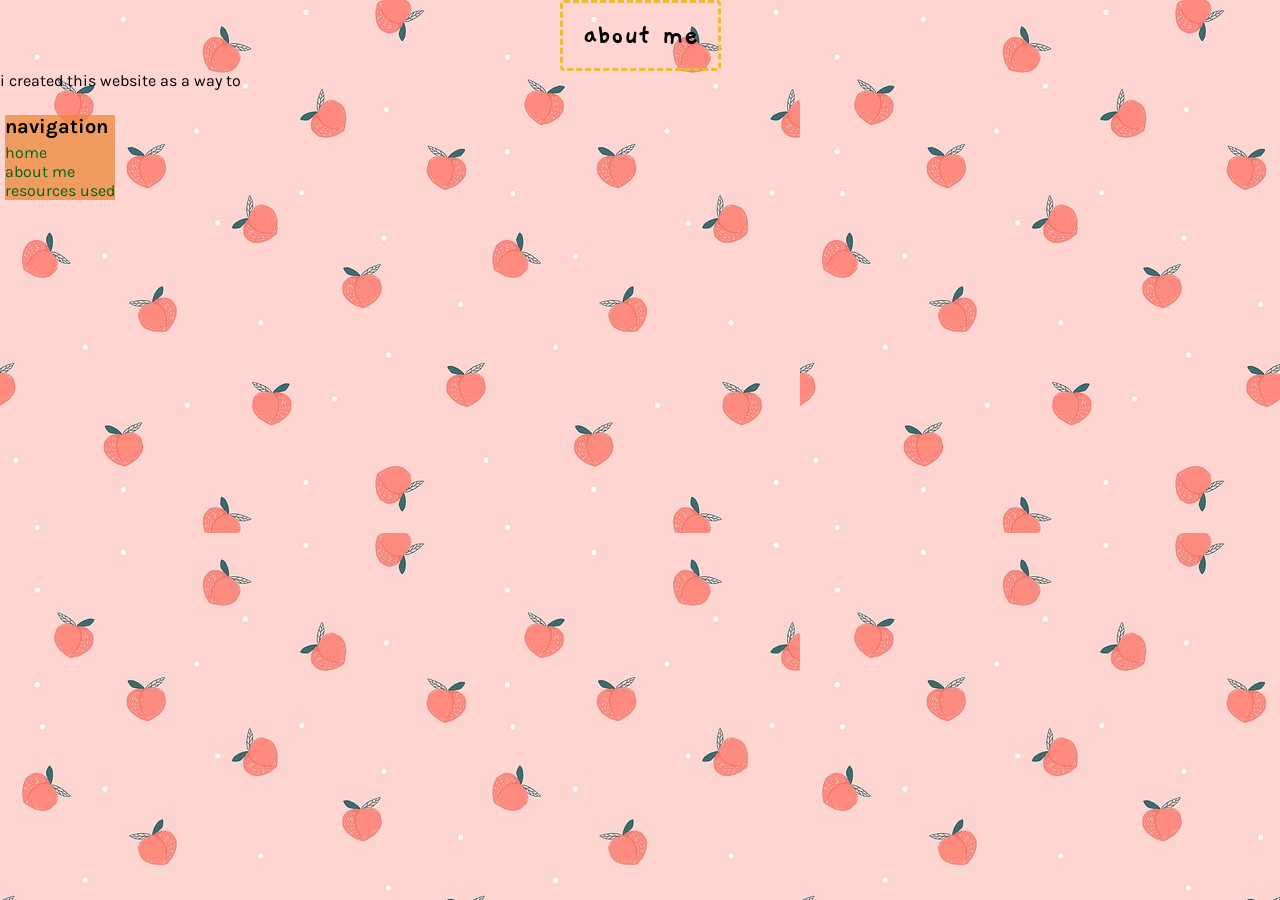
==== about-me.html @ afd354cf "beginning to add sidebar back and move things around" ====
<!DOCTYPE html>
<html lang="en">
<head>
    <meta charset="UTF-8">
    <meta name="viewport" content="width=device-width, initial-scale=1.0">
    <title>about me!</title>

    <link href="https://fonts.googleapis.com/css2?family=Roboto:ital,wght@0,100..900;1,100..900&family=Space+Mono:ital,wght@0,400;0,700;1,400;1,700&display=swap" rel="stylesheet">
    <link href="https://fonts.googleapis.com/css2?family=Gaegu&family=Roboto:ital,wght@0,100..900;1,100..900&family=Space+Mono:ital,wght@0,400;0,700;1,400;1,700&display=swap" rel="stylesheet">
    <link href="https://fonts.googleapis.com/css2?family=Asap:ital,wght@0,100..900;1,100..900&family=Karla:ital,wght@0,200..800;1,200..800&display=swap" rel="stylesheet">

    <link rel="stylesheet" href="styles/general.css">
    <link rel="stylesheet" href="styles/sidebar.css">
    <link rel="stylesheet" href="styles/main-info.css">

</head>
<body>
    <div class="sidebar">
        <p class="sidebar-heading">
            navigation
        </p>
        <a href="index.html">
            <p>home</p>
        </a>
        <a href="about-me.html">
            <p>about me</p>
        </a>
        <a href="resources-used.html">
            <p>resources used</p>
        </a>
    </div>

    <div class="heading-container">
        <div class="heading">
            <p>about me</p>
        </div>
    </div>

    <p>
        i created this website as a way to 
    </p>
</body>
</html>
---- styles/general.css ----
body{
    font-family: Karla, sans-serif;
    /* background-color: rgb(231, 198, 198); */
    background-image: url('/images/peach-background.jpg');
    background-color: rgba(0, 0, 0, 0.5);
    margin: 0;
}
p{
    margin: 0;
}

.to-do{
    font-family: 'Space Mono';
    position: absolute;
    bottom: 4px;
    padding-right: 15px;
    display: inline-block;
    background-color: rgba(216, 90, 216, 0.8);
    width: 12%;
    overflow-wrap: break-word;
    border-radius: 8px;
}

@media (max-width: 900px){
    .to-do{
        position: relative;
        width: 50%;
        margin-left: 25%;
    }

}

.divider{ 
    text-align: center; 
    font-weight: 700;
    margin: 10px 0;
}

a{
    text-decoration: none;
    transition: color 0.5s;
}
a:link{
    color: rgb(5, 98, 22);
}

a:visited{
    color: rgb(5, 98, 22);
}

a:hover{
    color: rgb(11, 96, 133);
    text-decoration: underline;
}

a:active{
    color: green;
}
---- styles/sidebar.css ----
.sidebar{
    position: absolute;
    background: rgba(236, 133, 49, 0.7);
    left: 5px;
    top: 0;
}

.sidebar{
    top: 115px;
}

.sidebar-heading{
    font-size: 20px;
    font-weight: 700;
    margin-bottom: 5px;
}
---- styles/main-info.css ----
.heading{ 
    display: inline-block;
    /* font-family: Verdana, Geneva, Tahoma, sans-serif; */
    font-family: "Gaegu", sans-serif;
    line-height: 5px;
    font-weight: 700;
    font-size: 30px;
    border: 3px dashed rgb(237, 188, 54);

    border-radius: 4px;
    padding: 30px 20px;
}
.heading-container{
    text-align: center;
}

.info-grid{
    display: grid;
    justify-content: center;
    grid-template-columns: 400px 400px;
    gap: 20px;
}

@media (max-width: 900px){
    .info-grid{
        grid-template-columns: 400px;
    }
}

.highlight{
    font-weight: 700; /* maybe not working with this font */
    color: rgb(6, 158, 143);
}

.animanga-section,
.bl-section,
.socials-section,
.general-bio{
    width: 100%;
    font-size: 24px;
    display: inline-block;
    vertical-align: top;
    border-radius: 7px;
}

.general-bio{
    background-color: rgba(156, 218, 238, 0.7);
    grid-column: 1 / 3; /* take up both columns */
}


.animanga-section{
    background-color: rgba(248, 129, 69, 0.7);
    text-align: center;
}

.guangshi-delulu{
    width: 50%;

}
.bl-section{
    background-color: rgba(226, 150, 63, 0.7);
    text-align: center;
}

.hirakagi-gif{
    width: 300px;
    display: block;
    margin: 0 auto;
}

.socials-section{
    background-color: rgba(79, 170, 79, 0.7);
}

.socials-section ul{
    margin-left: 70px;
}

.subsection{
    text-align: center;
    font-weight: 700;
    text-decoration: underline;
    margin: 6px 0;
    font-size: 30px;
}

.inside-sections{
    font-size: 20px;
    margin-bottom: 15px;
}
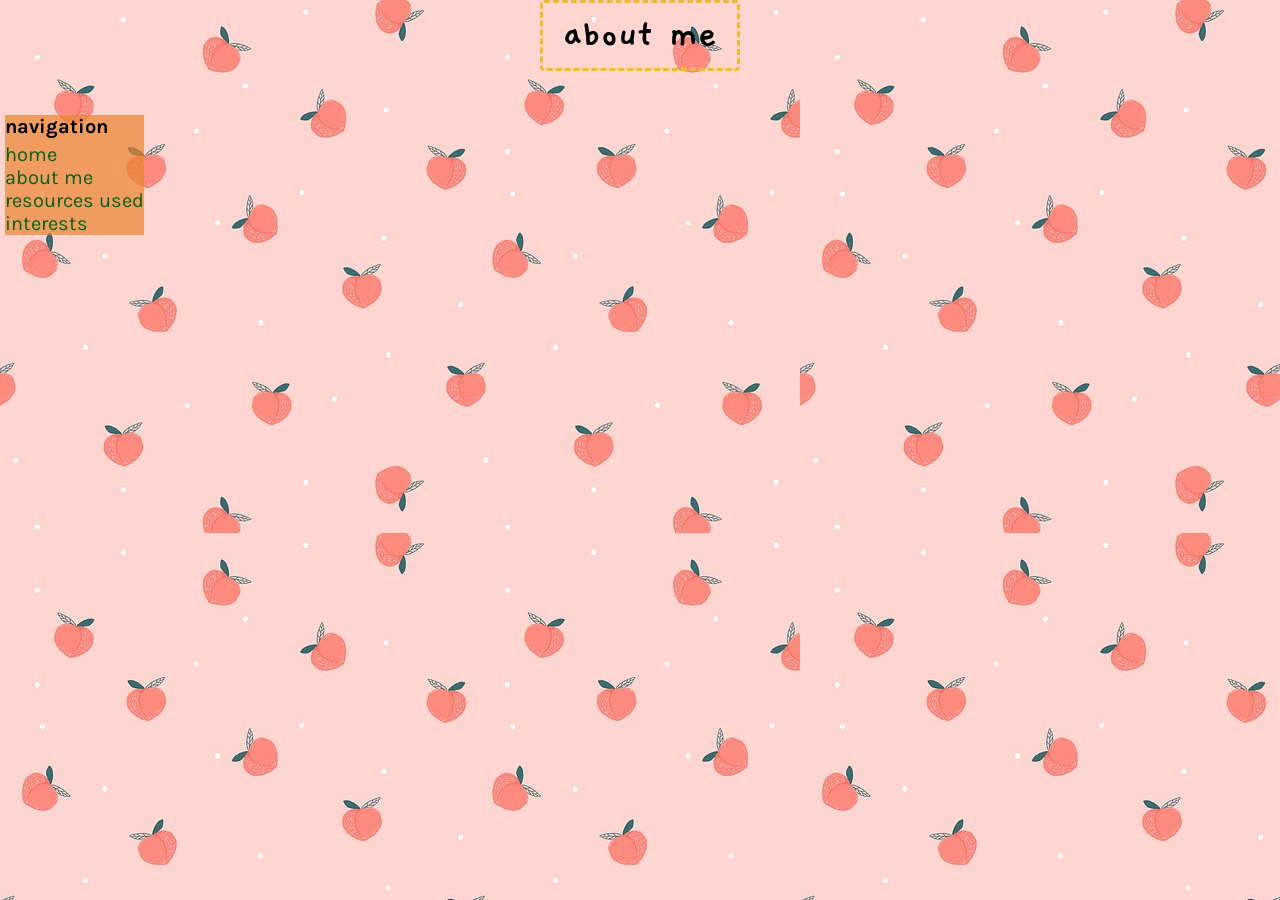
==== commit 8a0edfd3: "good stopping point for today lol mae some new pages polished up main page added a to-do list for co" ====
--- a/about-me.html
+++ b/about-me.html
@@ -19,7 +19,8 @@
         <p class="sidebar-heading">
             navigation
         </p>
-        <a href="index.html">
+        
+        <a href="#">
             <p>home</p>
         </a>
         <a href="about-me.html">
@@ -28,16 +29,19 @@
         <a href="resources-used.html">
             <p>resources used</p>
         </a>
+        <a href="interests.html">
+            <p>interests</p>
+        </a>
     </div>
-
     <div class="heading-container">
         <div class="heading">
             <p>about me</p>
         </div>
     </div>
-
-    <p>
-        i created this website as a way to 
-    </p>
+    <div class="about-me">
+        <p>
+            
+        </p>
+    </div>
 </body>
 </html>
--- a/styles/general.css
+++ b/styles/general.css
@@ -1,5 +1,6 @@
 body{
     font-family: Karla, sans-serif;
+    font-size: 20px;
     /* background-color: rgb(231, 198, 198); */
     background-image: url('/images/peach-background.jpg');
     background-color: rgba(0, 0, 0, 0.5);
@@ -7,6 +8,29 @@
 }
 p{
     margin: 0;
+}
+
+.heading{ 
+    display: inline-block;
+    /* font-family: Verdana, Geneva, Tahoma, sans-serif; */
+    font-family: "Gaegu", sans-serif;
+    font-size: 40px;
+    font-weight: 700;
+    line-height: 5px;
+    border: 3px dashed rgb(237, 188, 54);
+
+    border-radius: 4px;
+    padding: 30px 20px;
+    margin-bottom: 10px;
+}
+.heading-container{
+    text-align: center;
+}
+
+.divider{ 
+    text-align: center; 
+    font-weight: 700;
+    margin-bottom: 10px;
 }
 
 .to-do{
@@ -19,6 +43,7 @@
     width: 12%;
     overflow-wrap: break-word;
     border-radius: 8px;
+    font-size: 16px;
 }
 
 @media (max-width: 900px){
@@ -28,12 +53,6 @@
         margin-left: 25%;
     }
 
-}
-
-.divider{ 
-    text-align: center; 
-    font-weight: 700;
-    margin: 10px 0;
 }
 
 a{
--- a/styles/sidebar.css
+++ b/styles/sidebar.css
@@ -5,6 +5,7 @@
     top: 0;
 }
 
+/* this is on purpose lol */
 .sidebar{
     top: 115px;
 }
--- a/styles/main-info.css
+++ b/styles/main-info.css
@@ -1,19 +1,14 @@
-.heading{ 
-    display: inline-block;
-    /* font-family: Verdana, Geneva, Tahoma, sans-serif; */
-    font-family: "Gaegu", sans-serif;
-    line-height: 5px;
-    font-weight: 700;
-    font-size: 30px;
-    border: 3px dashed rgb(237, 188, 54);
-
-    border-radius: 4px;
-    padding: 30px 20px;
-}
-.heading-container{
-    text-align: center;
+.main-page-layout-wrapper{
+    display: grid;
+    grid-template-columns: 1fr 400px;
 }
 
+.main-page-layout{
+    display: grid;
+    justify-content: center;
+    grid-template-columns: 400px;
+    gap: 20px;
+}
 .info-grid{
     display: grid;
     justify-content: center;
@@ -35,7 +30,7 @@
 .animanga-section,
 .bl-section,
 .socials-section,
-.general-bio{
+.general-bio-section{
     width: 100%;
     font-size: 24px;
     display: inline-block;
@@ -43,11 +38,16 @@
     border-radius: 7px;
 }
 
-.general-bio{
+.general-bio-section{
     background-color: rgba(156, 218, 238, 0.7);
-    grid-column: 1 / 3; /* take up both columns */
+}
+.socials-section{
+    background-color: rgba(79, 170, 79, 0.7);
 }
 
+.socials-section ul{
+    margin-left: 70px;
+}
 
 .animanga-section{
     background-color: rgba(248, 129, 69, 0.7);
@@ -69,23 +69,21 @@
     margin: 0 auto;
 }
 
-.socials-section{
-    background-color: rgba(79, 170, 79, 0.7);
+
+.section-heading{
+    text-align: center;
+    font-weight: 500;
+    margin: 6px 0;
+    font-size: 25px;
 }
 
-.socials-section ul{
-    margin-left: 70px;
+.section-content{
+    font-size: 18px;
+    margin-bottom: 15px;
 }
 
-.subsection{
-    text-align: center;
-    font-weight: 700;
-    text-decoration: underline;
-    margin: 6px 0;
-    font-size: 30px;
+
+.interests-desc{
+    background-color: rgb(253, 233, 233);
+    grid-column: 1 / 3;
 }
-
-.inside-sections{
-    font-size: 20px;
-    margin-bottom: 15px;
-}
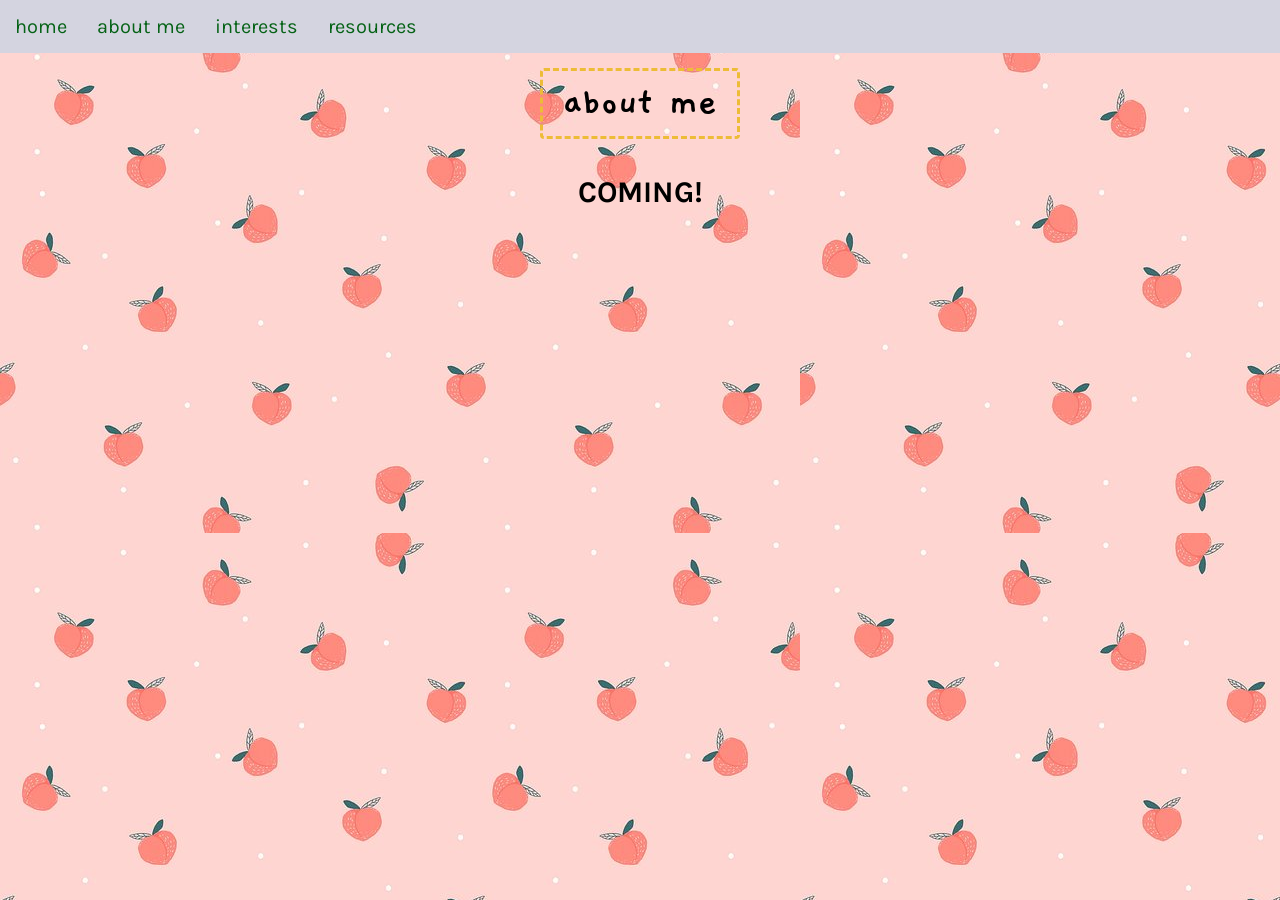
==== commit 8912005a: "move navbar from side to top" ====
--- a/about-me.html
+++ b/about-me.html
@@ -10,34 +10,32 @@
     <link href="https://fonts.googleapis.com/css2?family=Asap:ital,wght@0,100..900;1,100..900&family=Karla:ital,wght@0,200..800;1,200..800&display=swap" rel="stylesheet">
 
     <link rel="stylesheet" href="styles/general.css">
-    <link rel="stylesheet" href="styles/sidebar.css">
+    <link rel="stylesheet" href="styles/navbar.css">
     <link rel="stylesheet" href="styles/main-info.css">
 
+    <style>
+        h2{
+            text-align: center;
+        }
+    </style>
 </head>
 <body>
-    <div class="sidebar">
-        <p class="sidebar-heading">
-            navigation
-        </p>
-        
-        <a href="#">
-            <p>home</p>
-        </a>
-        <a href="about-me.html">
-            <p>about me</p>
-        </a>
-        <a href="resources-used.html">
-            <p>resources used</p>
-        </a>
-        <a href="interests.html">
-            <p>interests</p>
-        </a>
-    </div>
+    <nav class="navbar">
+        <ul>
+            <li><a href="index.html">home</a></li>
+            <li><a href="about-me.html">about me</a></li>
+            <li><a href="interests.html">interests</a></li>
+            <li><a href="resources-used.html">resources</a></li>
+        </ul>
+    </nav>
+
     <div class="heading-container">
         <div class="heading">
             <p>about me</p>
         </div>
     </div>
+
+    <h2>COMING!</h2>
     <div class="about-me">
         <p>
             
--- a/styles/general.css
+++ b/styles/general.css
@@ -1,9 +1,9 @@
 body{
     font-family: Karla, sans-serif;
     font-size: 20px;
-    /* background-color: rgb(231, 198, 198); */
+    
+    background-color: rgba(220, 140, 234, 0.259);
     background-image: url('/images/peach-background.jpg');
-    background-color: rgba(0, 0, 0, 0.5);
     margin: 0;
 }
 p{
@@ -27,6 +27,7 @@
     text-align: center;
 }
 
+
 .divider{ 
     text-align: center; 
     font-weight: 700;
@@ -40,10 +41,11 @@
     padding-right: 15px;
     display: inline-block;
     background-color: rgba(216, 90, 216, 0.8);
-    width: 12%;
+    width: 30%;
     overflow-wrap: break-word;
     border-radius: 8px;
     font-size: 16px;
+    max-height: 40%;
 }
 
 @media (max-width: 900px){
--- a/styles/navbar.css
+++ b/styles/navbar.css
@@ -0,0 +1,41 @@
+/* .navbar{
+    position: absolute;
+    background: rgba(236, 133, 49, 0.7);
+    left: 5px;
+    top: 0;
+} */
+
+
+.navbar{
+    margin-bottom: 15px;
+}
+
+.navbar ul{
+    list-style-type: none;
+    padding: 0;
+    margin: 0;
+    overflow: hidden;
+    background-color: rgb(212, 212, 224);
+}
+
+.navbar li{
+    float: left;
+}
+.navbar a{
+    display: block;
+    text-align: center;
+    padding: 15px;
+}
+/* .navbar-heading{
+    font-size: 20px;
+    font-weight: 700;
+    margin-bottom: 5px;
+} */
+
+/* @media (max-width: 900px){
+    .navbar{
+        position: absolute;
+        width: 90%;
+        top: 0;
+    }
+} */
--- a/styles/main-info.css
+++ b/styles/main-info.css
@@ -1,14 +1,27 @@
-.main-page-layout-wrapper{
+/* @view-transition{
+    navigation: auto;
+}
+::view-transition-group(root){
+    animation-duration: 1s;
+} */
+
+/* .main-page-layout-wrapper{
     display: grid;
     grid-template-columns: 1fr 400px;
-}
+} */
 
+/* .full-page-layout{
+    display: grid;
+    grid-template-columns: 400px 1fr;
+    gap: 20px;
+} */
 .main-page-layout{
     display: grid;
     justify-content: center;
     grid-template-columns: 400px;
     gap: 20px;
 }
+
 .info-grid{
     display: grid;
     justify-content: center;
@@ -18,8 +31,14 @@
 
 @media (max-width: 900px){
     .info-grid{
-        grid-template-columns: 400px;
+        grid-template-columns: 1fr;
+        justify-content: center;
     }
+    .animanga-section,
+    .bl-section{
+        grid-column: 1 / 2;
+    }
+
 }
 
 .highlight{
@@ -49,6 +68,11 @@
     margin-left: 70px;
 }
 
+.interests-desc{
+    background-color: rgb(253, 233, 233);
+    grid-column: 1 / 3;
+
+}
 .animanga-section{
     background-color: rgba(248, 129, 69, 0.7);
     text-align: center;
@@ -64,9 +88,8 @@
 }
 
 .hirakagi-gif{
-    width: 300px;
-    display: block;
-    margin: 0 auto;
+    width: 60%;
+    margin-bottom: 5%;
 }
 
 
@@ -80,10 +103,4 @@
 .section-content{
     font-size: 18px;
     margin-bottom: 15px;
-}
-
-
-.interests-desc{
-    background-color: rgb(253, 233, 233);
-    grid-column: 1 / 3;
-}
+}
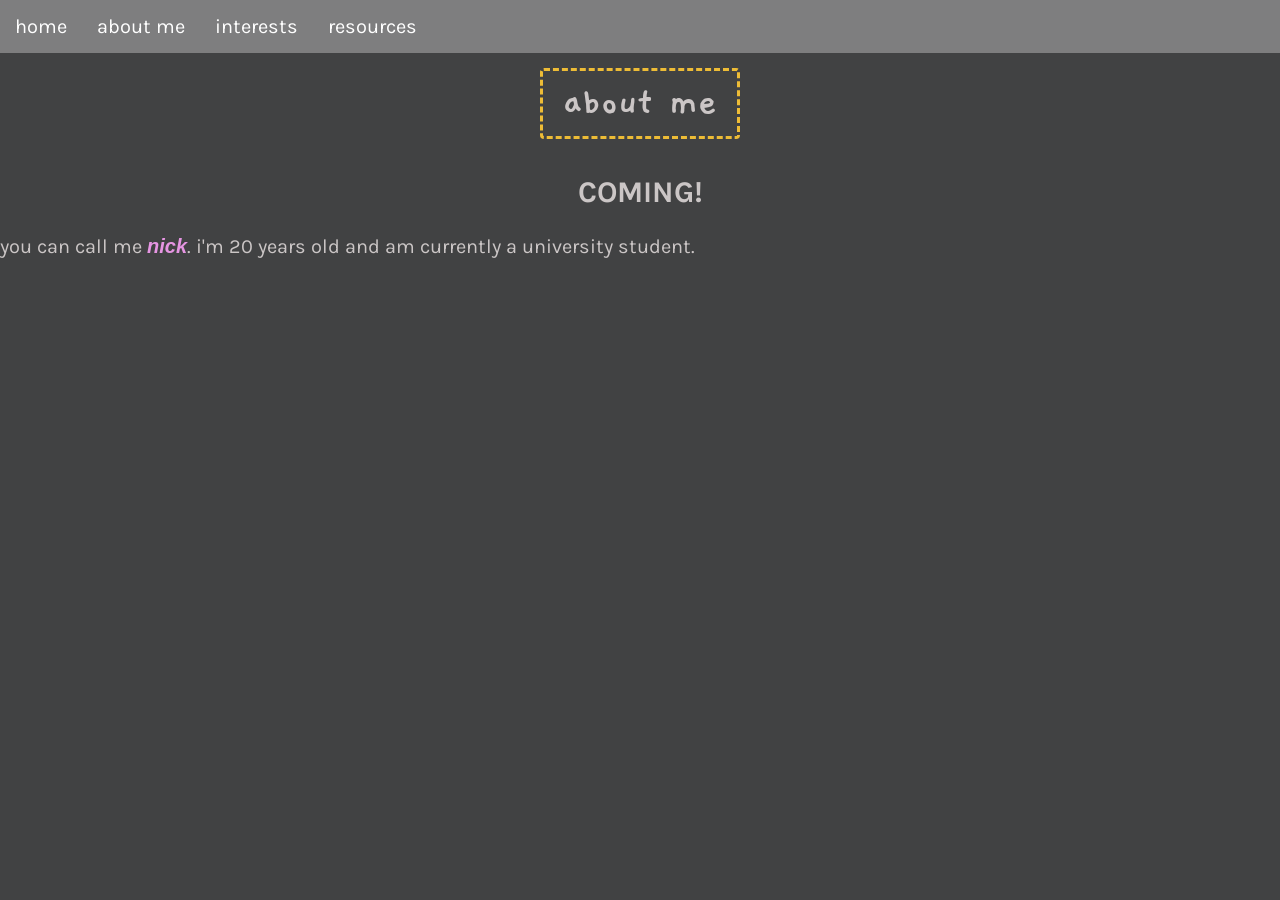
==== commit 7df7193c: "making progress! removed background image (kinda bad cropping and too bright) made theme a darker mo" ====
--- a/about-me.html
+++ b/about-me.html
@@ -38,7 +38,7 @@
     <h2>COMING!</h2>
     <div class="about-me">
         <p>
-            
+            you can call me <span class="highlight">nick</span>. i'm 20 years old and am currently a university student.
         </p>
     </div>
 </body>
--- a/styles/general.css
+++ b/styles/general.css
@@ -2,12 +2,35 @@
     font-family: Karla, sans-serif;
     font-size: 20px;
     
-    background-color: rgba(220, 140, 234, 0.259);
-    background-image: url('/images/peach-background.jpg');
+    color: rgb(203, 198, 198);
+    background-color: rgb(65, 66, 67);
+    /* background-color: rgb(220, 200, 223); */
+
+    /* background-image: url('/images/peach-background.jpg'); */
     margin: 0;
+
 }
 p{
     margin: 0;
+}
+
+ul.star-list li::marker{
+    content: "\2605   "; /* filled star */
+    font-size: 10px;
+}
+
+ul.star-list ul{
+    padding-left: 16px;
+    column-count: 1;
+}
+
+ul.star-list ul li::marker{
+    content: "\2606   "; /* empty star */
+    font-size: 9px;
+}
+
+li.break-before{
+    break-before: column;
 }
 
 .heading{ 
@@ -27,6 +50,11 @@
     text-align: center;
 }
 
+.highlight{
+    font-weight: 700; /* maybe not working with this font */
+    color: rgb(230, 149, 227);
+    font-style: italic;
+}
 
 .divider{ 
     text-align: center; 
@@ -43,10 +71,11 @@
     background-color: rgba(216, 90, 216, 0.8);
     width: 30%;
     overflow-wrap: break-word;
-    border-radius: 8px;
+    border-radius: 2px;
     font-size: 16px;
     max-height: 40%;
 }
+
 
 @media (max-width: 900px){
     .to-do{
@@ -62,11 +91,11 @@
     transition: color 0.5s;
 }
 a:link{
-    color: rgb(5, 98, 22);
+    color: rgb(224, 92, 224);
 }
 
 a:visited{
-    color: rgb(5, 98, 22);
+    color: rgb(224, 92, 224);
 }
 
 a:hover{
--- a/styles/navbar.css
+++ b/styles/navbar.css
@@ -15,7 +15,7 @@
     padding: 0;
     margin: 0;
     overflow: hidden;
-    background-color: rgb(212, 212, 224);
+    background-color: rgb(126, 126, 127);
 }
 
 .navbar li{
@@ -25,17 +25,23 @@
     display: block;
     text-align: center;
     padding: 15px;
+    color: white;
+    transition: background-color 0.3s;
 }
+
+.navbar a:hover{
+    background-color: rgb(117, 117, 117);
+    text-decoration: none;
+}
+
+
+.navbar a:active{
+    background-color: rgb(111, 110, 110);
+    text-decoration: none;
+}
+
 /* .navbar-heading{
     font-size: 20px;
     font-weight: 700;
     margin-bottom: 5px;
-} */
-
-/* @media (max-width: 900px){
-    .navbar{
-        position: absolute;
-        width: 90%;
-        top: 0;
-    }
 } */
--- a/styles/main-info.css
+++ b/styles/main-info.css
@@ -15,22 +15,22 @@
     grid-template-columns: 400px 1fr;
     gap: 20px;
 } */
-.main-page-layout{
+
+.main-page-layout,
+.interests-page-layout{
     display: grid;
     justify-content: center;
     grid-template-columns: 400px;
     gap: 20px;
 }
 
-.info-grid{
-    display: grid;
-    justify-content: center;
-    grid-template-columns: 400px 400px;
-    gap: 20px;
-}
 
 @media (max-width: 900px){
-    .info-grid{
+    .main-page-layout{
+        grid-template-columns: 1fr 1fr;
+        margin: 50px;
+    }
+    .interests-page-layout{
         grid-template-columns: 1fr;
         justify-content: center;
     }
@@ -38,60 +38,7 @@
     .bl-section{
         grid-column: 1 / 2;
     }
-
 }
-
-.highlight{
-    font-weight: 700; /* maybe not working with this font */
-    color: rgb(6, 158, 143);
-}
-
-.animanga-section,
-.bl-section,
-.socials-section,
-.general-bio-section{
-    width: 100%;
-    font-size: 24px;
-    display: inline-block;
-    vertical-align: top;
-    border-radius: 7px;
-}
-
-.general-bio-section{
-    background-color: rgba(156, 218, 238, 0.7);
-}
-.socials-section{
-    background-color: rgba(79, 170, 79, 0.7);
-}
-
-.socials-section ul{
-    margin-left: 70px;
-}
-
-.interests-desc{
-    background-color: rgb(253, 233, 233);
-    grid-column: 1 / 3;
-
-}
-.animanga-section{
-    background-color: rgba(248, 129, 69, 0.7);
-    text-align: center;
-}
-
-.guangshi-delulu{
-    width: 50%;
-
-}
-.bl-section{
-    background-color: rgba(226, 150, 63, 0.7);
-    text-align: center;
-}
-
-.hirakagi-gif{
-    width: 60%;
-    margin-bottom: 5%;
-}
-
 
 .section-heading{
     text-align: center;
@@ -103,4 +50,81 @@
 .section-content{
     font-size: 18px;
     margin-bottom: 15px;
-}+    overflow-wrap: break-word;
+}
+
+
+.animanga-section,
+.bl-section,
+.links-section,
+.general-bio-section,
+.sites-i-like-section,
+.interests-desc{
+    width: 100%;
+    font-size: 24px;
+    display: inline-block;
+    vertical-align: top;
+    border-radius: 5px;
+    border: 2px solid gray;
+    background-color: rgb(39, 39, 39);
+}
+
+.general-bio-section,
+.links-section{
+    /* background-color: rgba(156, 218, 238, 0.7); */
+    /* background-color: rgba(115, 139, 175, 0.54); */
+    padding: 15px 0 0 15px;
+    
+}
+.links-section ul{
+    margin-top: 0;
+}
+.links-section li::marker{
+    font-size: 10px;
+}
+
+.sites-i-like-section{
+    /* background-color: rgba(255, 192, 203, 0.7); */
+    /* background-color: rgb(142, 140, 140); */
+    padding: 0 4px 4px 4px;
+    position: absolute;
+    bottom: 0;
+    right: 3px;
+    width: 20%;
+}
+
+.sites-i-like-section .section-heading{
+    font-size: 20px;
+}
+
+
+.interests-desc{
+    background-color: rgb(107, 105, 105);
+
+}
+
+.interests-desc ul{
+    column-count: 2;
+}
+.animanga-section{
+    background-color: rgba(248, 129, 69, 0.7);
+}
+.animanga-section ul{
+    column-count: 2;
+}
+
+.guangshi-delulu{
+    width: 50%;
+    display: block;
+    margin: 0 auto;
+    margin-bottom: 5px;
+}
+.bl-section{
+    background-color: rgba(226, 150, 63, 0.7);
+    text-align: center;
+}
+
+.hirakagi-gif{
+    width: 60%;
+    margin-bottom: 5%;
+}
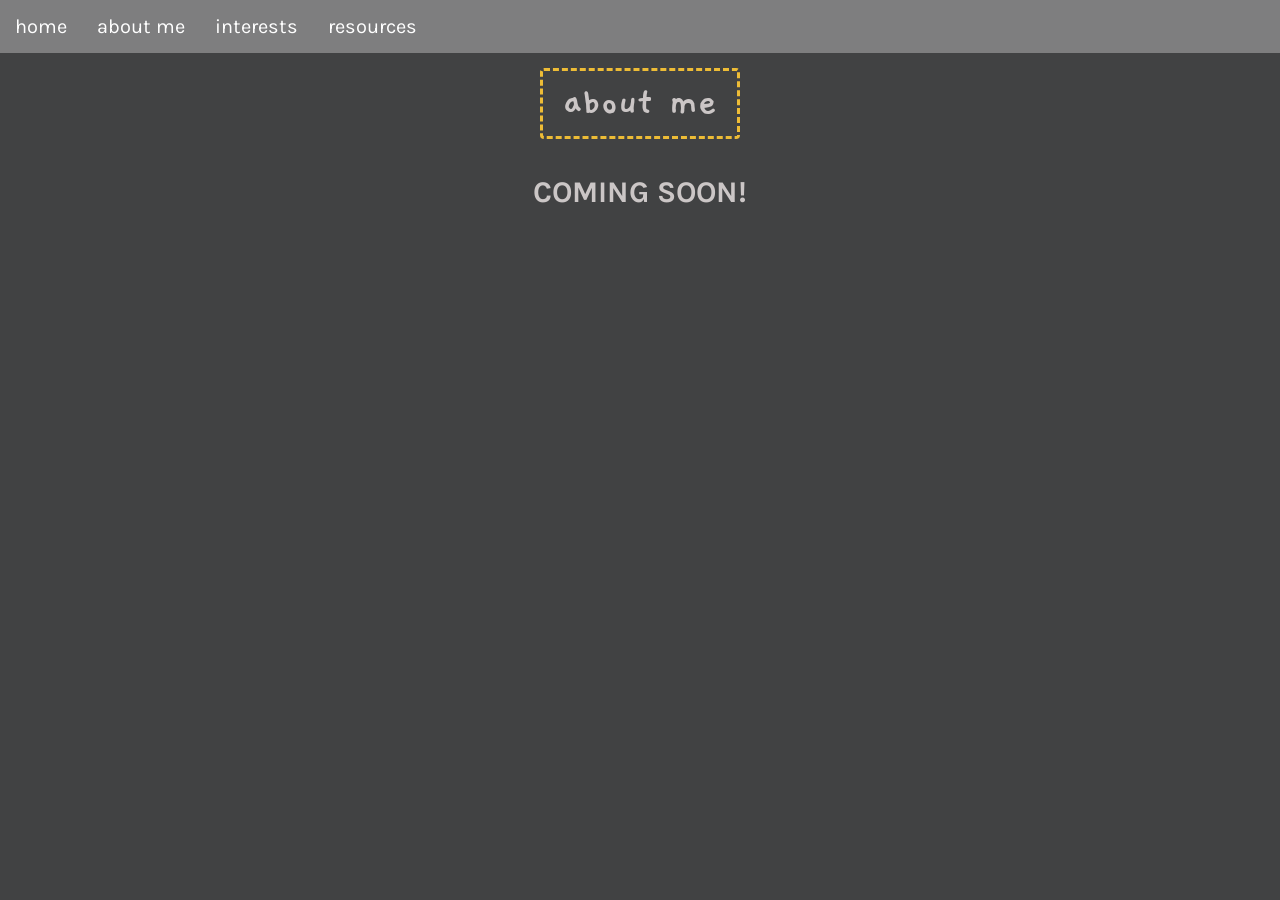
==== commit 8666efb2: "made files for interests moved animanga and BL to respective pages small tweaks to css" ====
--- a/about-me.html
+++ b/about-me.html
@@ -5,7 +5,6 @@
     <meta name="viewport" content="width=device-width, initial-scale=1.0">
     <title>about me!</title>
 
-    <link href="https://fonts.googleapis.com/css2?family=Roboto:ital,wght@0,100..900;1,100..900&family=Space+Mono:ital,wght@0,400;0,700;1,400;1,700&display=swap" rel="stylesheet">
     <link href="https://fonts.googleapis.com/css2?family=Gaegu&family=Roboto:ital,wght@0,100..900;1,100..900&family=Space+Mono:ital,wght@0,400;0,700;1,400;1,700&display=swap" rel="stylesheet">
     <link href="https://fonts.googleapis.com/css2?family=Asap:ital,wght@0,100..900;1,100..900&family=Karla:ital,wght@0,200..800;1,200..800&display=swap" rel="stylesheet">
 
@@ -13,11 +12,6 @@
     <link rel="stylesheet" href="styles/navbar.css">
     <link rel="stylesheet" href="styles/main-info.css">
 
-    <style>
-        h2{
-            text-align: center;
-        }
-    </style>
 </head>
 <body>
     <nav class="navbar">
@@ -35,11 +29,11 @@
         </div>
     </div>
 
-    <h2>COMING!</h2>
-    <div class="about-me">
+    <h2 class="coming-soon">COMING SOON!</h2>
+    <!-- <div class="about-me">
         <p>
             you can call me <span class="highlight">nick</span>. i'm 20 years old and am currently a university student.
         </p>
-    </div>
+    </div> -->
 </body>
 </html>
--- a/styles/general.css
+++ b/styles/general.css
@@ -1,3 +1,9 @@
+/* TEMPORARY */
+h2.coming-soon{
+    text-align: center;
+}
+
+
 body{
     font-family: Karla, sans-serif;
     font-size: 20px;
@@ -32,6 +38,7 @@
 li.break-before{
     break-before: column;
 }
+
 
 .heading{ 
     display: inline-block;
@@ -105,4 +112,9 @@
 
 a:active{
     color: green;
+}
+
+.related-pages{
+    margin: 15px;
+    text-align: center;
 }
--- a/styles/main-info.css
+++ b/styles/main-info.css
@@ -5,7 +5,7 @@
     animation-duration: 1s;
 } */
 
-/* .main-page-layout-wrapper{
+/* .single-col-grid-wrapper{
     display: grid;
     grid-template-columns: 1fr 400px;
 } */
@@ -16,8 +16,7 @@
     gap: 20px;
 } */
 
-.main-page-layout,
-.interests-page-layout{
+.single-col-grid{
     display: grid;
     justify-content: center;
     grid-template-columns: 400px;
@@ -26,18 +25,14 @@
 
 
 @media (max-width: 900px){
-    .main-page-layout{
-        grid-template-columns: 1fr 1fr;
-        margin: 50px;
+    .single-col-grid{
+        grid-template-columns: 1fr;
+        margin: 0 50px;
     }
-    .interests-page-layout{
-        grid-template-columns: 1fr;
-        justify-content: center;
-    }
-    .animanga-section,
+    /* .animanga-section,
     .bl-section{
         grid-column: 1 / 2;
-    }
+    } */
 }
 
 .section-heading{
@@ -54,12 +49,13 @@
 }
 
 
+.animanga-desc,
 .animanga-section,
 .bl-section,
 .links-section,
 .general-bio-section,
 .sites-i-like-section,
-.interests-desc{
+.interests{
     width: 100%;
     font-size: 24px;
     display: inline-block;
@@ -69,8 +65,7 @@
     background-color: rgb(39, 39, 39);
 }
 
-.general-bio-section,
-.links-section{
+.general-bio-section{
     /* background-color: rgba(156, 218, 238, 0.7); */
     /* background-color: rgba(115, 139, 175, 0.54); */
     padding: 15px 0 0 15px;
@@ -98,33 +93,32 @@
 }
 
 
-.interests-desc{
-    background-color: rgb(107, 105, 105);
 
-}
-
-.interests-desc ul{
-    column-count: 2;
-}
-.animanga-section{
-    background-color: rgba(248, 129, 69, 0.7);
-}
-.animanga-section ul{
+.interests ul{
     column-count: 2;
 }
 
-.guangshi-delulu{
+
+.animanga-desc,
+.animanga-section{
+    padding-right: 10px;
+    padding-left: 10px;
+}
+
+.animanga-section ul,
+.bl-section ul{
+    column-count: 2;
+}
+
+
+.guangshi-delulu,
+.hirakagi-gif{
     width: 50%;
     display: block;
     margin: 0 auto;
     margin-bottom: 5px;
 }
-.bl-section{
-    background-color: rgba(226, 150, 63, 0.7);
-    text-align: center;
-}
 
 .hirakagi-gif{
     width: 60%;
-    margin-bottom: 5%;
 }
